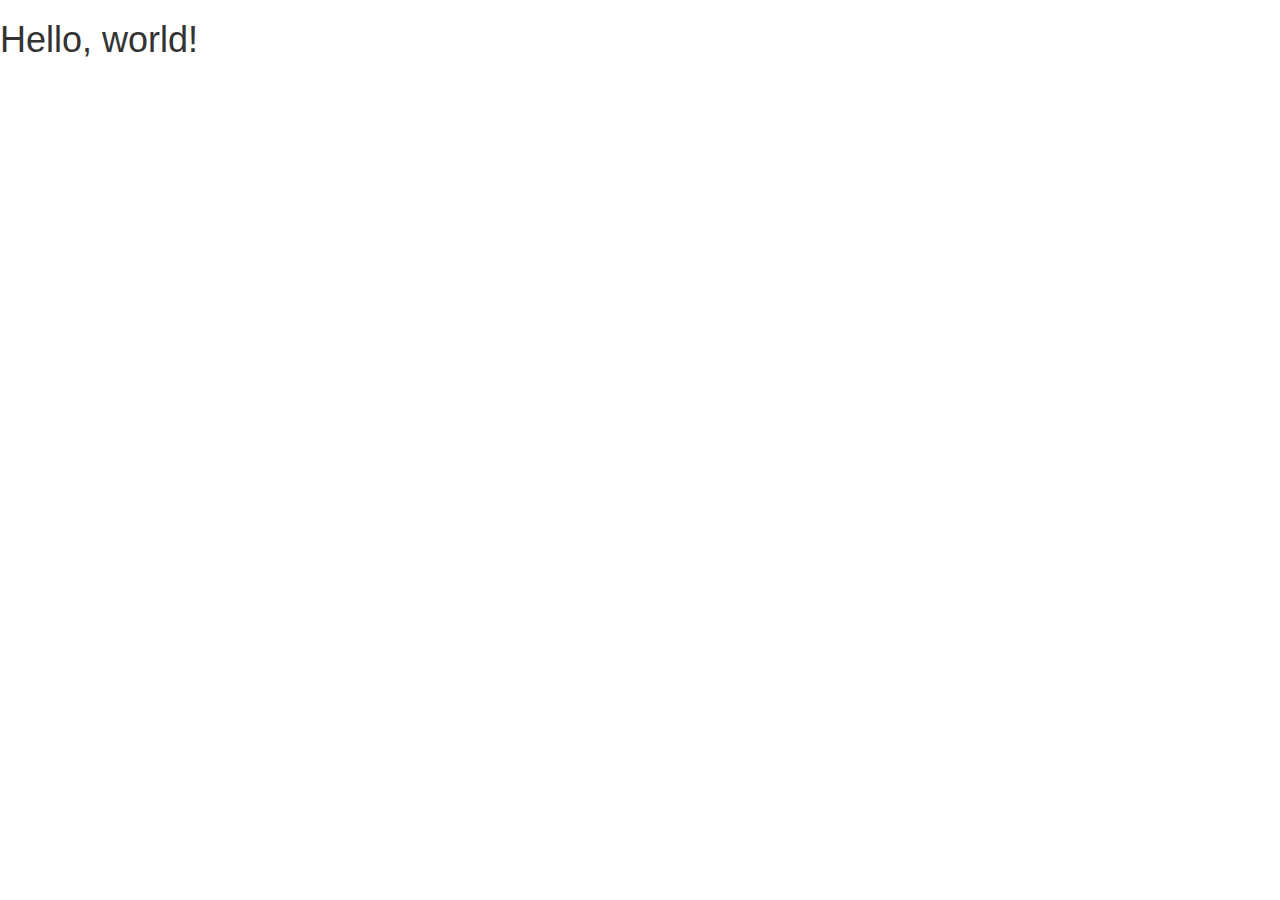
==== index.html @ c2dadcca "start bootstrap project" ====
<!DOCTYPE html>
<html lang="en">
  <head>
    <meta charset="utf-8">
    <meta http-equiv="X-UA-Compatible" content="IE=edge">
    <meta name="viewport" content="width=device-width, initial-scale=1">
    <!-- The above 3 meta tags *must* come first in the head; any other head content must come *after* these tags -->
    <title>Bootstrap 101 Template</title>

    <!-- Bootstrap -->
    <link href="css/bootstrap.min.css" rel="stylesheet">

    <!-- HTML5 shim and Respond.js for IE8 support of HTML5 elements and media queries -->
    <!-- WARNING: Respond.js doesn't work if you view the page via file:// -->
    <!--[if lt IE 9]>
      <script src="https://oss.maxcdn.com/html5shiv/3.7.3/html5shiv.min.js"></script>
      <script src="https://oss.maxcdn.com/respond/1.4.2/respond.min.js"></script>
    <![endif]-->
  </head>
  <body>
    <h1>Hello, world!</h1>

    <!-- jQuery (necessary for Bootstrap's JavaScript plugins) -->
    <script src="https://ajax.googleapis.com/ajax/libs/jquery/1.12.4/jquery.min.js"></script>
    <!-- Include all compiled plugins (below), or include individual files as needed -->
    <script src="js/bootstrap.min.js"></script>
  </body>
</html>
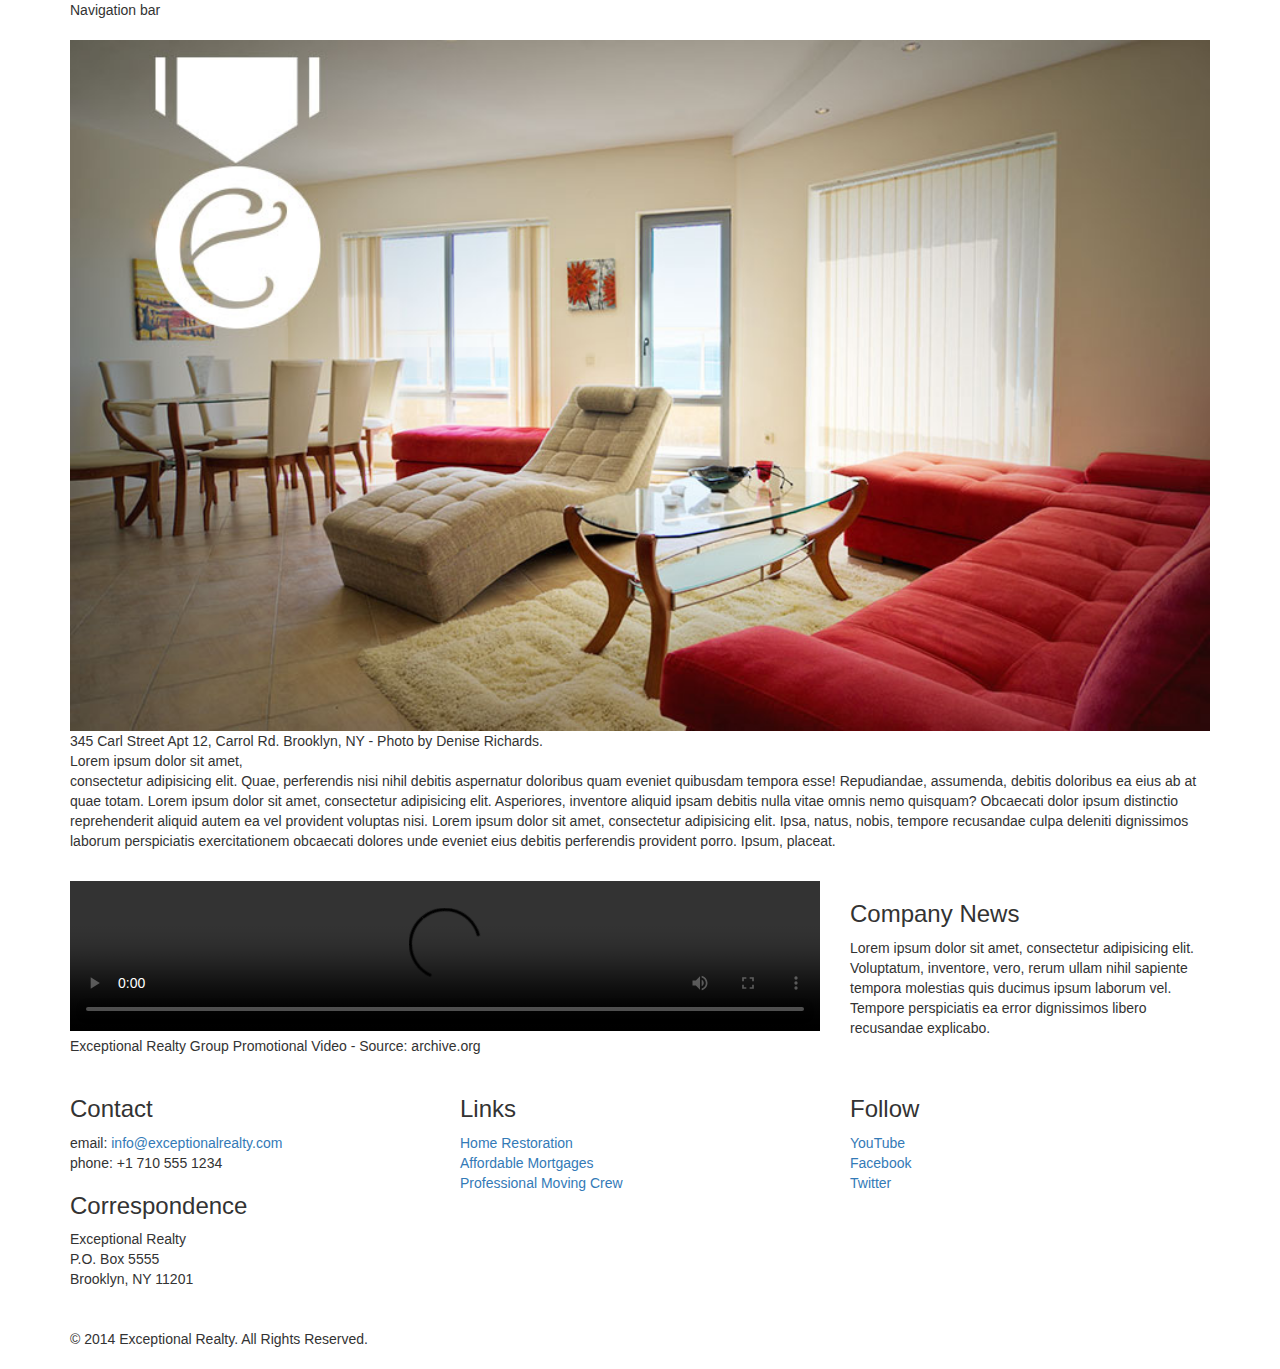
==== commit 5094ba5c: "finish layout" ====
--- a/index.html
+++ b/index.html
@@ -5,10 +5,13 @@
     <meta http-equiv="X-UA-Compatible" content="IE=edge">
     <meta name="viewport" content="width=device-width, initial-scale=1">
     <!-- The above 3 meta tags *must* come first in the head; any other head content must come *after* these tags -->
-    <title>Bootstrap 101 Template</title>
+    <title>Exceptional Realty Group - Luxury Homes - About</title>
 
     <!-- Bootstrap -->
     <link href="css/bootstrap.min.css" rel="stylesheet">
+
+    <!-- Custom Stylesheet -->
+    <link href="css/style.css" rel="stylesheet">
 
     <!-- HTML5 shim and Respond.js for IE8 support of HTML5 elements and media queries -->
     <!-- WARNING: Respond.js doesn't work if you view the page via file:// -->
@@ -18,7 +21,80 @@
     <![endif]-->
   </head>
   <body>
-    <h1>Hello, world!</h1>
+    <div class="container">
+
+      <div class="row">
+        <div class="col-sm-12">
+        Navigation bar
+      </div>
+    </div>
+
+<div class="row">
+  <div class="col-sm-12">
+    <figure>
+      <img src="images/intro-pic.jpg" alt="A beautiful living room." title="Welcome to Exceptional Realty Group">
+      <figcaption>345 Carl Street Apt 12, Carrol Rd. Brooklyn, NY - Photo by Denise Richards.</figcaption>
+    </figure>
+
+    <p>Lorem ipsum dolor sit amet,<br> consectetur adipisicing elit. Quae, perferendis nisi nihil debitis aspernatur doloribus quam eveniet quibusdam tempora esse! Repudiandae, assumenda, debitis doloribus ea eius ab at quae totam. Lorem ipsum dolor sit amet, consectetur adipisicing elit. Asperiores, inventore aliquid ipsam debitis nulla vitae omnis nemo quisquam? Obcaecati dolor ipsum distinctio reprehenderit aliquid autem ea vel provident voluptas nisi. Lorem ipsum dolor sit amet, consectetur adipisicing elit. Ipsa, natus, nobis, tempore recusandae culpa deleniti dignissimos laborum perspiciatis exercitationem obcaecati dolores unde eveniet eius debitis perferendis provident porro. Ipsum, placeat.</p>
+
+
+  </div>
+</div>
+<div class="row">
+  <div class="col-sm-8">
+    <figure>
+      <video controls>
+        <source src="videos/real-estate.mp4" type="video/mp4">
+        <source src="videos/real-estate.ogv" type="video/ogg">
+        Your browser does not support HTML5 video. <a href="http://browsehappy.com" target="_blank">Please upgrade your browser</a>.
+      </video>
+      <figcaption>Exceptional Realty Group Promotional Video - Source: archive.org</figcaption>
+    </figure>
+</div>
+<div class="col-sm-4">
+  <h3>Company News</h3>
+  <p>Lorem ipsum dolor sit amet, consectetur adipisicing elit. Voluptatum, inventore, vero, rerum ullam nihil sapiente tempora molestias quis ducimus ipsum laborum vel. Tempore perspiciatis ea error dignissimos libero recusandae explicabo.</p>
+</div>
+
+</div>
+<div class="row">
+  <div class="col-sm-4">
+    <h3>Contact</h3>
+    <p>
+      email: <a href="mailto:info@exceptionalrealty.com">info@exceptionalrealty.com</a><br>
+      phone: +1 710 555 1234
+    </p>
+    <h3>Correspondence</h3>
+    <address>
+      Exceptional Realty<br>
+      P.O. Box 5555<br>
+      Brooklyn, NY 11201
+    </address>
+       </div>
+      <div class="col-sm-4">
+        <h3>Links</h3>
+        <p>
+          <a href="#" target="_blank">Home Restoration</a><br>
+          <a href="#" target="_blank">Affordable Mortgages</a><br>
+          <a href="#" target="_blank">Professional Moving Crew</a>
+        </p>
+         </div>
+          <div class="col-sm-4">
+            <h3>Follow</h3>
+            <p>
+              <a href="#" target="_blank">YouTube</a><br>
+              <a href="#" target="_blank">Facebook</a><br>
+              <a href="#" target="_blank">Twitter</a>
+            </p>
+           </div>
+         </div>
+<div class="row">
+  <div class="col-sm-12">
+      &copy; 2014 Exceptional Realty. All Rights Reserved.
+    </div>
+  </div>
+    </div><!-- .container -->
 
     <!-- jQuery (necessary for Bootstrap's JavaScript plugins) -->
     <script src="https://ajax.googleapis.com/ajax/libs/jquery/1.12.4/jquery.min.js"></script>
--- a/css/style.css
+++ b/css/style.css
@@ -0,0 +1,14 @@
+
+/*/////// MEDIA ////////*/
+
+img, video, audio, iframe, table, form {
+  width: 100%; /* IE */
+  max-width: 100%; /* FF, Safari, Chrome */
+}
+
+
+/*/////// LAYOUT STYLES////////*/
+
+.row {
+  margin-bottom: 20px;
+}
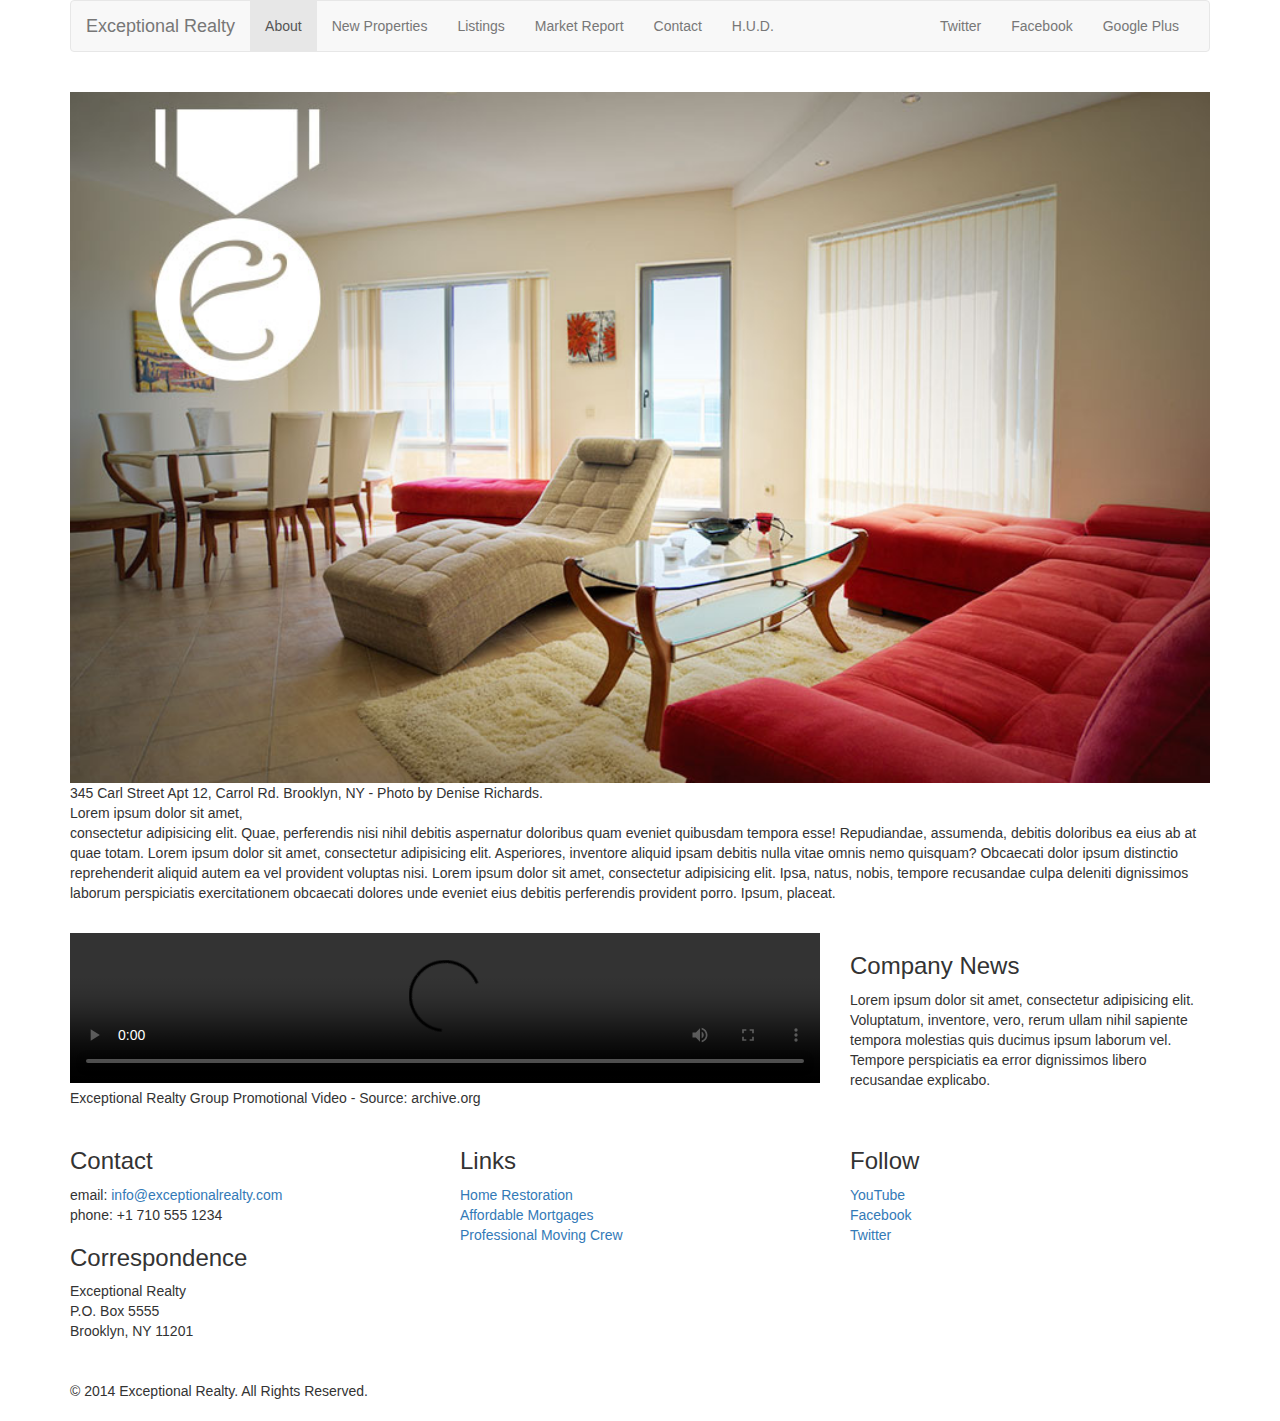
==== commit 2d4a5d8b: "finish navbar" ====
--- a/index.html
+++ b/index.html
@@ -23,11 +23,43 @@
   <body>
     <div class="container">
 
-      <div class="row">
-        <div class="col-sm-12">
-        Navigation bar
-      </div>
-    </div>
+    <div class="row">
+      <div class="col-sm-12">
+        <nav class="navbar navbar-default">
+          <div class="container-fluid">
+    <!-- Brand and toggle get grouped for better mobile display -->
+        <div class="navbar-header">
+            <button type="button" class="navbar-toggle collapsed" data-toggle="collapse" data-target="#bs-example-navbar-collapse-1" aria-expanded="false">
+              <span class="sr-only">Toggle navigation</span>
+              <span class="icon-bar"></span>
+              <span class="icon-bar"></span>
+              <span class="icon-bar"></span>
+            </button>
+            <a class="navbar-brand" href="#">Exceptional Realty</a>
+          </div>
+
+    <!-- Collect the nav links, forms, and other content for toggling -->
+      <div class="collapse navbar-collapse" id="bs-example-navbar-collapse-1">
+        <!-- main nav links -->
+          <ul class="nav navbar-nav">
+            <li class="active"><a href="#">About</a></li>
+              <li><a href="#">New Properties</a></li>
+              <li><a href="#">Listings</a></li>
+              <li><a href="#">Market Report</a></li>
+              <li><a href="#">Contact</a></li>
+              <li><a href="#" target="_blank">H.U.D.</a></li>
+          </ul>
+          <!-- social nav links -->
+          <ul class="nav navbar-nav navbar-right">
+            <li><a class="twit" href="#" title="Twitter">Twitter</a></li>
+            <li><a class="fbook" href="#" title="Facebook">Facebook</a></li>
+            <li><a class="gplus" href="#" title="Google Plus">Google Plus</a></li>
+          </ul>
+        </div><!-- /.navbar-collapse -->
+      </div><!-- /.container-fluid -->
+    </nav>
+  </div>
+</div>
 
 <div class="row">
   <div class="col-sm-12">
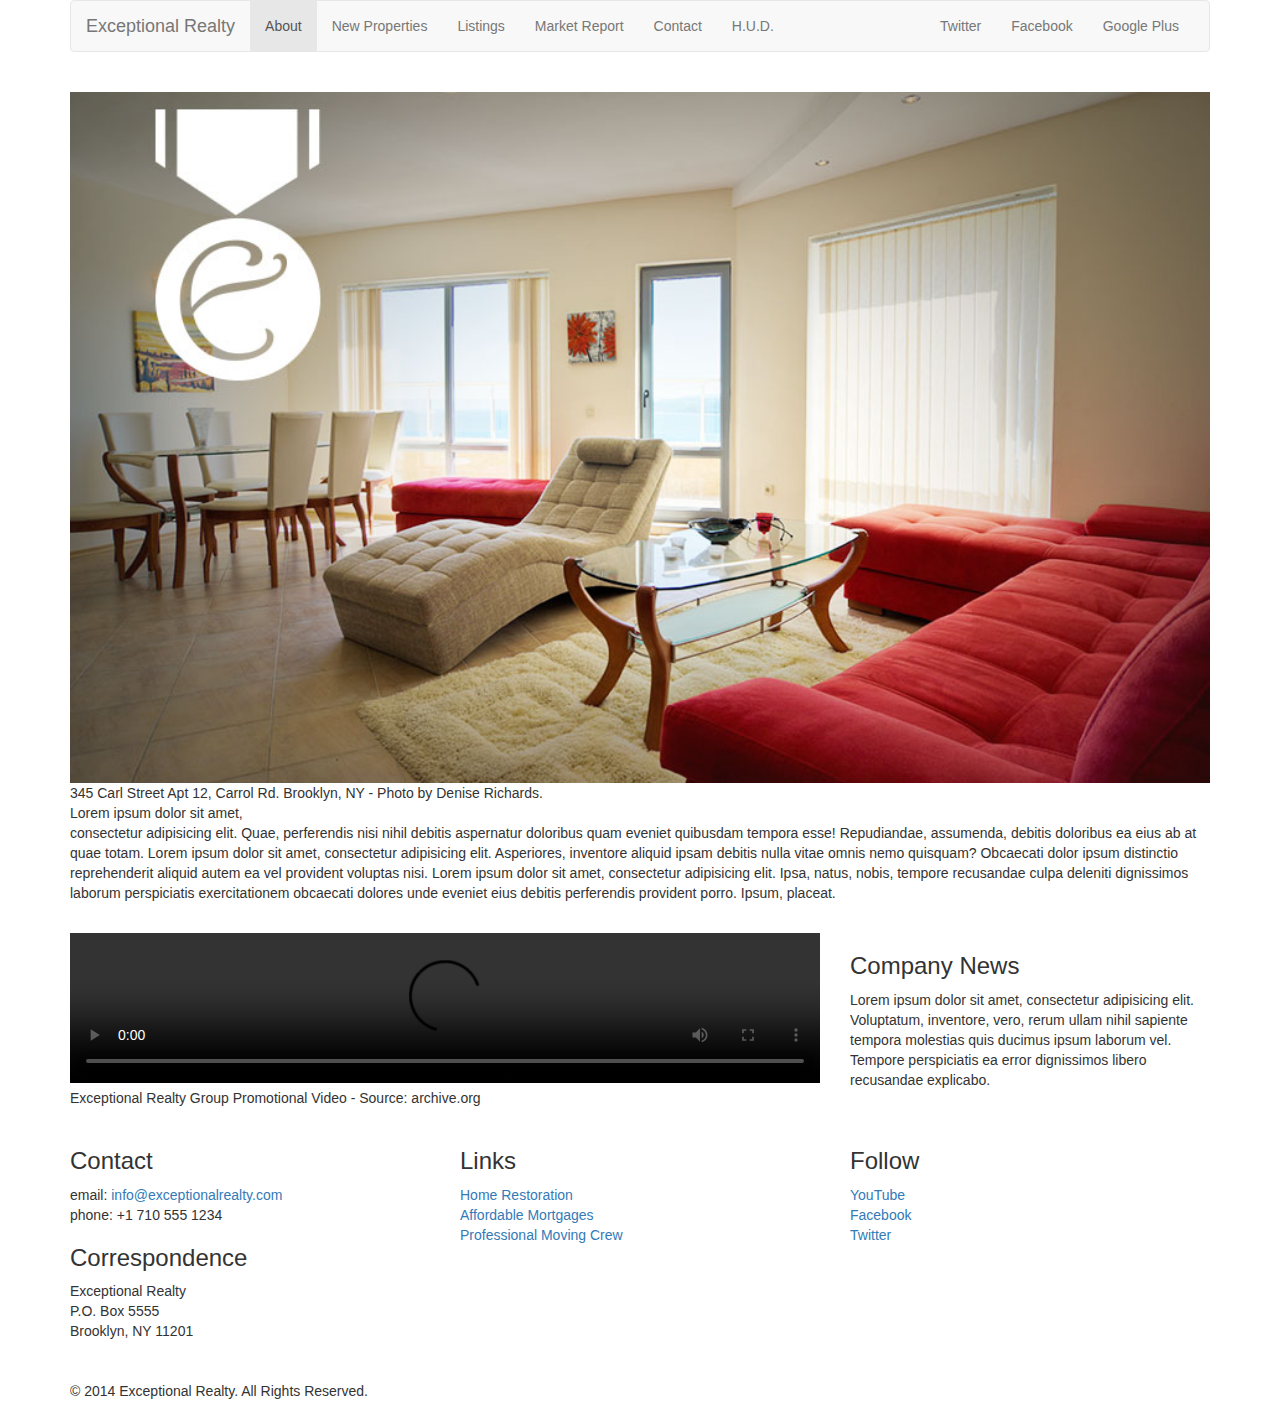
==== commit 3f74bbec: "add bootstrap carousel empty pic" ====
--- a/index.html
+++ b/index.html
@@ -43,7 +43,7 @@
         <!-- main nav links -->
           <ul class="nav navbar-nav">
             <li class="active"><a href="#">About</a></li>
-              <li><a href="#">New Properties</a></li>
+              <li><a href="new-properties.html">New Properties</a></li>
               <li><a href="#">Listings</a></li>
               <li><a href="#">Market Report</a></li>
               <li><a href="#">Contact</a></li>
